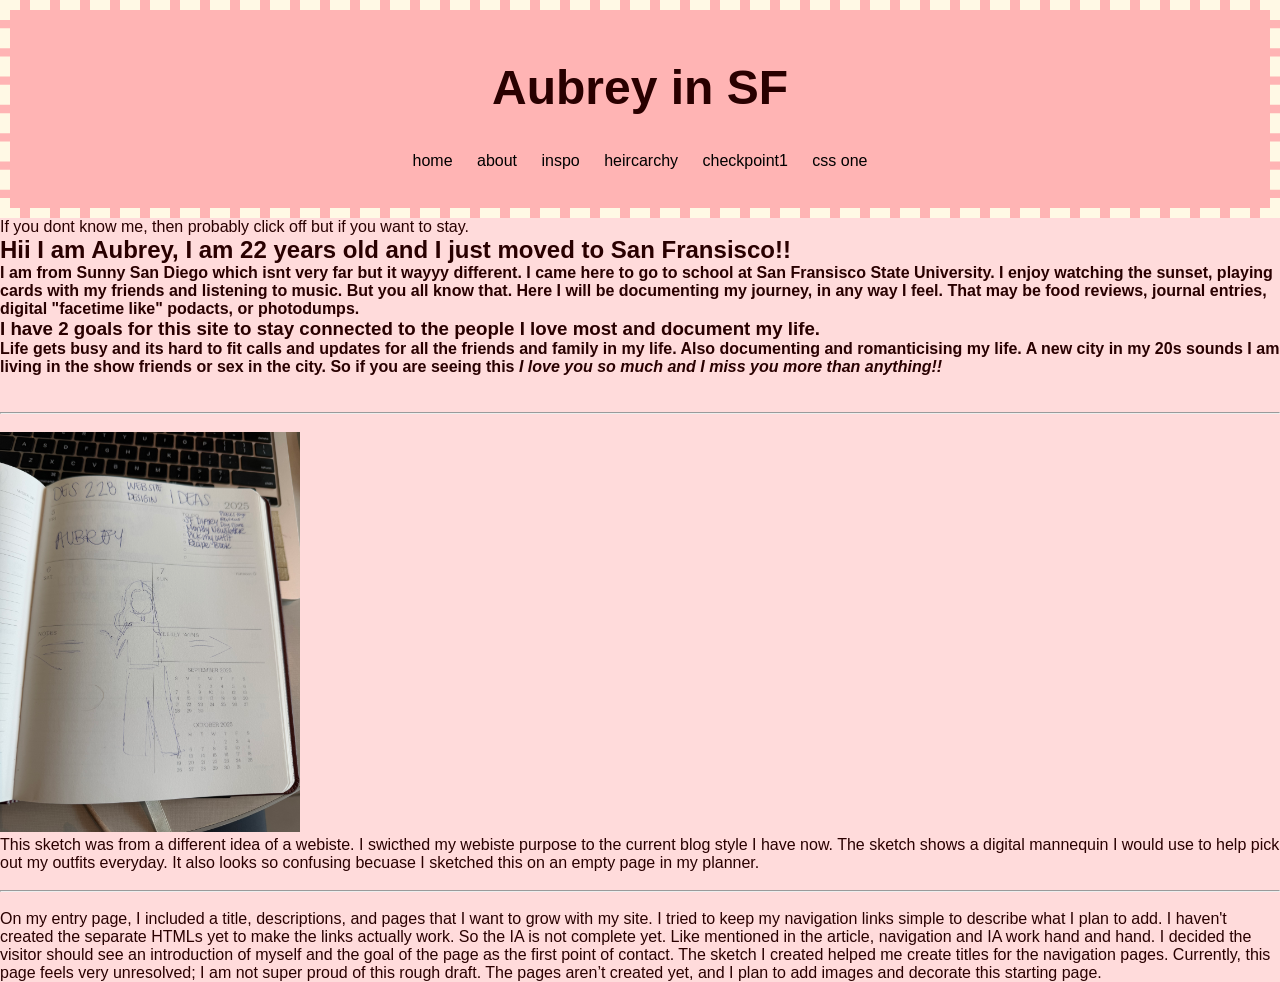
==== index.html @ 2c40333e "Initial Upload" ====
<!DOCTYPE html>
<html lang="en">
  <head>
    <meta charset="UTF-8">
    <link rel="stylesheet" href="css/style.css">
    <title>entry page</title>
  </head>

  <header>
    <nav>
      
          <h1>Aubrey in SF</h1>

        <a href="index.html">home</a>
        <a href="about/about.html">about</a>
        <a href="inspo/inspo.html">inspo</a>
        <a href="heircarchy/hierarchy.html">heircarchy</a>
        <a href="checkpoint1.html">checkpoint1</a>
        <a href="css_practice_one/css_practice_one.html">css one</a>
    </nav>

</header>

  <body>
<p>If you dont know me, then probably click off but if you want to stay.</p> <h2>Hii I am Aubrey, I am 22 years old and I just moved to San Fransisco!!</h2>
  <h4>I am from Sunny San Diego which isnt very far but it wayyy different. I came here to go to school at San Fransisco State University. 
I enjoy watching the sunset, playing cards with my friends and listening to music. But you all know that.
 Here I will be documenting my journey, in any way I <strong>feel.</strong>
That may be food reviews, journal entries, digital "facetime like" podacts, or photodumps. <h3>I have 2 goals for this site to stay connected to the people I love most and document my life.</h3>
<h4>Life gets busy and its hard to fit calls and updates for all the friends and family in my life. 
Also documenting and romanticising my life. A new city in my 20s sounds I am living in the show friends or sex in the city.
So if you are seeing this <em>I love you so much and I miss you more than anything!!</em></h4>
</p>
<br><br>
<hr>
<br>

<img src="img/sketch.jpeg"
     alt="Rough Draft Sketch of Entry Point Page"
     width="300">
      
<br>This sketch was from a different idea of a webiste. I swicthed my webiste purpose to the current blog style I have now. The sketch shows a digital mannequin I would use to help pick out my outfits everyday. It also looks so confusing becuase I sketched this on an empty page in my planner. 

<br><br>
<hr>
<br>
On my entry page, I included a title, descriptions, and pages that I want to grow with my site. I tried to keep my navigation links simple to describe what I plan to add. I haven't created the separate HTMLs yet to make the links actually work. So the IA is not complete yet. Like mentioned in the article, navigation and IA work hand and hand. I decided the visitor should see an introduction of myself and the goal of the page as the first point of contact. The sketch I created helped me create titles for the navigation pages. Currently, this page feels very unresolved; I am not super proud of this rough draft. The pages aren’t created yet, and I plan to add images and decorate this starting page.  

  </body>
</html>
---- css/style.css ----
/* the * indicates universal styles, we will get into that later in the semester
for now, you can leave these alone */

* {
    margin: 0;
    padding: 0;
    box-sizing: border-box;
}

/* Css is how we add all things style, below there are two simple styles added
go ahead and play with these, can you get the colors to change? What do you notice?
 */

body {

    font-family: Arial, Helvetica, sans-serif;
    background-color: rgb(255, 219, 219);
    color: rgb(41, 0, 0);
}

header {
    padding: 1%;
    background-color: rgb(255, 180, 180);
    border: 10px dashed rgb(255, 249, 229);

}

h1 {
  text-align: center;
  padding: 3%;
  font-size: 48px;
}


#resourceNav, nav {
  text-align:center;
  margin-bottom: 25px
}


header nav a {
  color:black;
  text-decoration:none;
  margin: 10px;
 
}


body b {
  color:black;
  padding: 3%;
 
}
body date {
    text-align: center;
    font-size: large;
    margin: 15px;
    padding:5%;
}

#sectionTwo{
  background-color: hotpink;
}
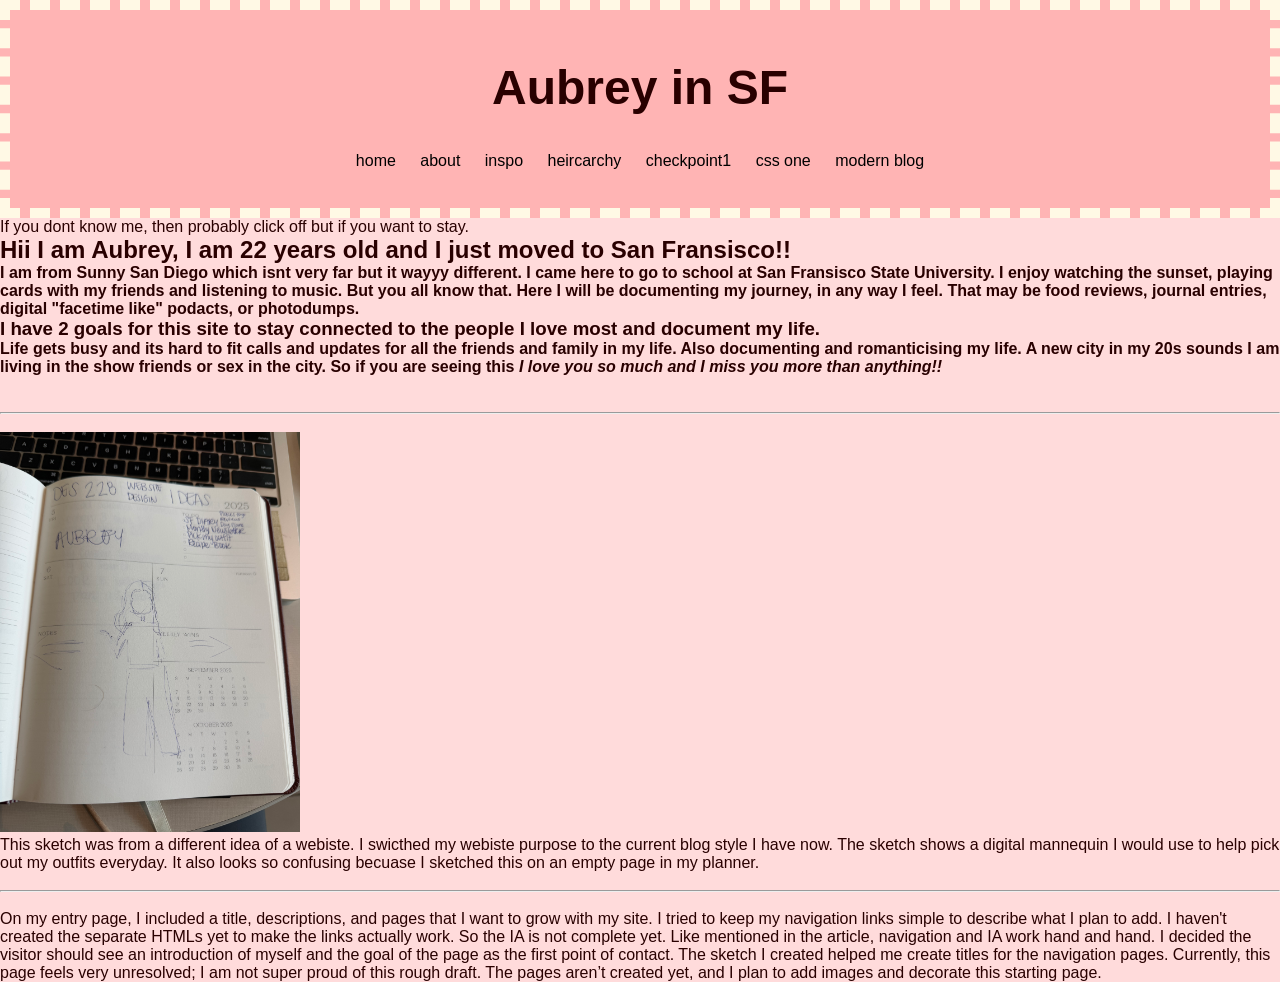
==== commit e9c4da45: "Sept29" ====
--- a/index.html
+++ b/index.html
@@ -17,6 +17,8 @@
         <a href="heircarchy/hierarchy.html">heircarchy</a>
         <a href="checkpoint1.html">checkpoint1</a>
         <a href="css_practice_one/css_practice_one.html">css one</a>
+        <a href="modern_blog/modern_blog.html">modern blog</a>
+
     </nav>
 
 </header>
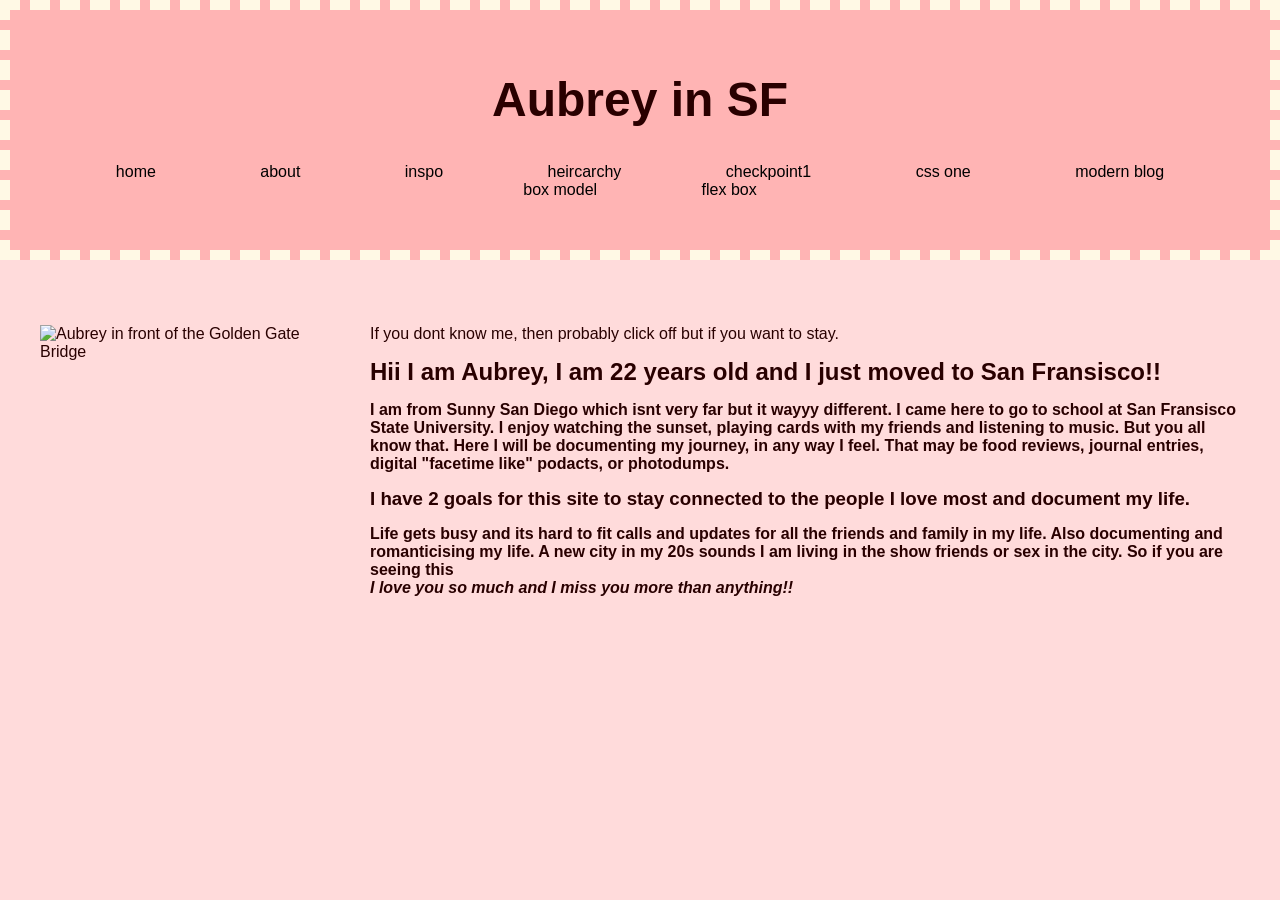
==== commit f07018f5: "oct21" ====
--- a/index.html
+++ b/index.html
@@ -18,12 +18,19 @@
         <a href="checkpoint1.html">checkpoint1</a>
         <a href="css_practice_one/css_practice_one.html">css one</a>
         <a href="modern_blog/modern_blog.html">modern blog</a>
+        <a href="box_model/boxmodel.html">box model</a>
+        <a href="flexbox/flexbox.html"> flex box</a>
+
 
     </nav>
 
 </header>
 
-  <body>
+<body>
+<section class="introduction">
+<img src="img/bridge.JPGu "
+    alt="Aubrey in front of the Golden Gate Bridge" class="square">
+<div class="imgtext">
 <p>If you dont know me, then probably click off but if you want to stay.</p> <h2>Hii I am Aubrey, I am 22 years old and I just moved to San Fransisco!!</h2>
   <h4>I am from Sunny San Diego which isnt very far but it wayyy different. I came here to go to school at San Fransisco State University. 
 I enjoy watching the sunset, playing cards with my friends and listening to music. But you all know that.
@@ -31,22 +38,9 @@
 That may be food reviews, journal entries, digital "facetime like" podacts, or photodumps. <h3>I have 2 goals for this site to stay connected to the people I love most and document my life.</h3>
 <h4>Life gets busy and its hard to fit calls and updates for all the friends and family in my life. 
 Also documenting and romanticising my life. A new city in my 20s sounds I am living in the show friends or sex in the city.
-So if you are seeing this <em>I love you so much and I miss you more than anything!!</em></h4>
-</p>
-<br><br>
-<hr>
-<br>
+So if you are seeing this <br><em>I love you so much and I miss you more than anything!!</em></h4>
 
-<img src="img/sketch.jpeg"
-     alt="Rough Draft Sketch of Entry Point Page"
-     width="300">
-      
-<br>This sketch was from a different idea of a webiste. I swicthed my webiste purpose to the current blog style I have now. The sketch shows a digital mannequin I would use to help pick out my outfits everyday. It also looks so confusing becuase I sketched this on an empty page in my planner. 
-
-<br><br>
-<hr>
-<br>
-On my entry page, I included a title, descriptions, and pages that I want to grow with my site. I tried to keep my navigation links simple to describe what I plan to add. I haven't created the separate HTMLs yet to make the links actually work. So the IA is not complete yet. Like mentioned in the article, navigation and IA work hand and hand. I decided the visitor should see an introduction of myself and the goal of the page as the first point of contact. The sketch I created helped me create titles for the navigation pages. Currently, this page feels very unresolved; I am not super proud of this rough draft. The pages aren’t created yet, and I plan to add images and decorate this starting page.  
-
-  </body>
+</div>
+</section>
+</body>
 </html>
--- a/css/style.css
+++ b/css/style.css
@@ -1,28 +1,20 @@
-/* the * indicates universal styles, we will get into that later in the semester
-for now, you can leave these alone */
-
 * {
     margin: 0;
     padding: 0;
     box-sizing: border-box;
 }
 
-/* Css is how we add all things style, below there are two simple styles added
-go ahead and play with these, can you get the colors to change? What do you notice?
- */
-
 body {
-
     font-family: Arial, Helvetica, sans-serif;
     background-color: rgb(255, 219, 219);
     color: rgb(41, 0, 0);
 }
 
 header {
-    padding: 1%;
+    padding: 2%;
+    margin-bottom: 25px;
     background-color: rgb(255, 180, 180);
     border: 10px dashed rgb(255, 249, 229);
-
 }
 
 h1 {
@@ -31,20 +23,16 @@
   font-size: 48px;
 }
 
-
 #resourceNav, nav {
   text-align:center;
   margin-bottom: 25px
 }
 
-
 header nav a {
   color:black;
   text-decoration:none;
-  margin: 10px;
- 
+  margin: 50px;
 }
-
 
 body b {
   color:black;
@@ -61,3 +49,33 @@
 #sectionTwo{
   background-color: hotpink;
 }
+
+.introduction  {
+  display: flex;
+  align-items: flex-start; 
+  gap: 30px;
+  padding: 40px;
+}
+.square{
+  aspect-ratio: 1 / 1;
+  width: 300px;
+  object-fit: cover;
+  object-position: bottom;
+  flex-shrink: 0;    
+}
+.imgtext{
+  display: flex;
+  flex-direction: column;
+  align-items: flex-start;
+  gap: 15px;
+  max-width: auto;
+}
+.CP1images{
+  border: 10px solid black;
+  width: 600px;
+}
+.entry { 
+  display: block;
+  margin-top: 25px;
+  margin-bottom: 25px;
+}
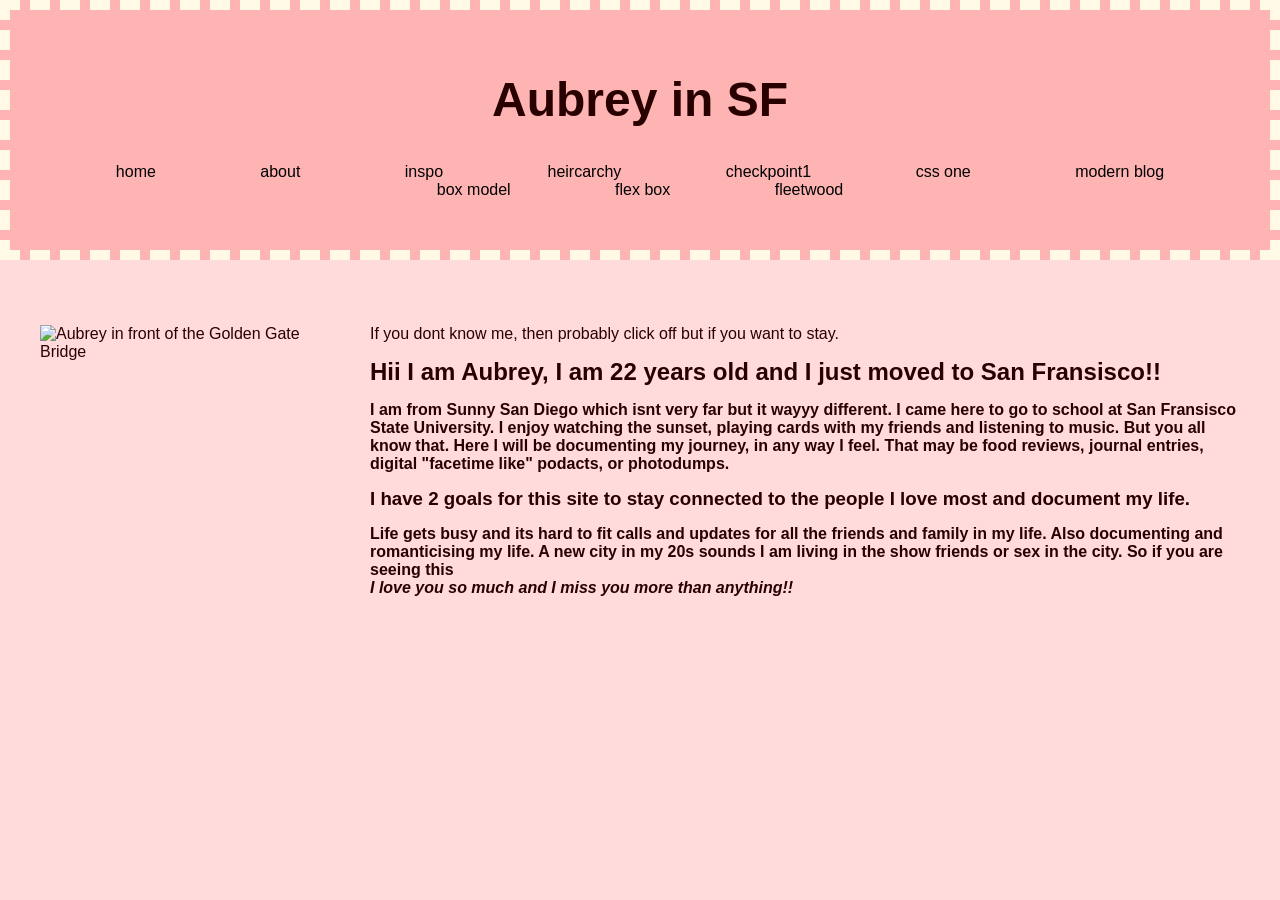
==== commit 4d3fa084: "oct21 2026" ====
--- a/index.html
+++ b/index.html
@@ -20,6 +20,7 @@
         <a href="modern_blog/modern_blog.html">modern blog</a>
         <a href="box_model/boxmodel.html">box model</a>
         <a href="flexbox/flexbox.html"> flex box</a>
+        <a href="fleetwood/fleetwood.html">fleetwood</a>
 
 
     </nav>
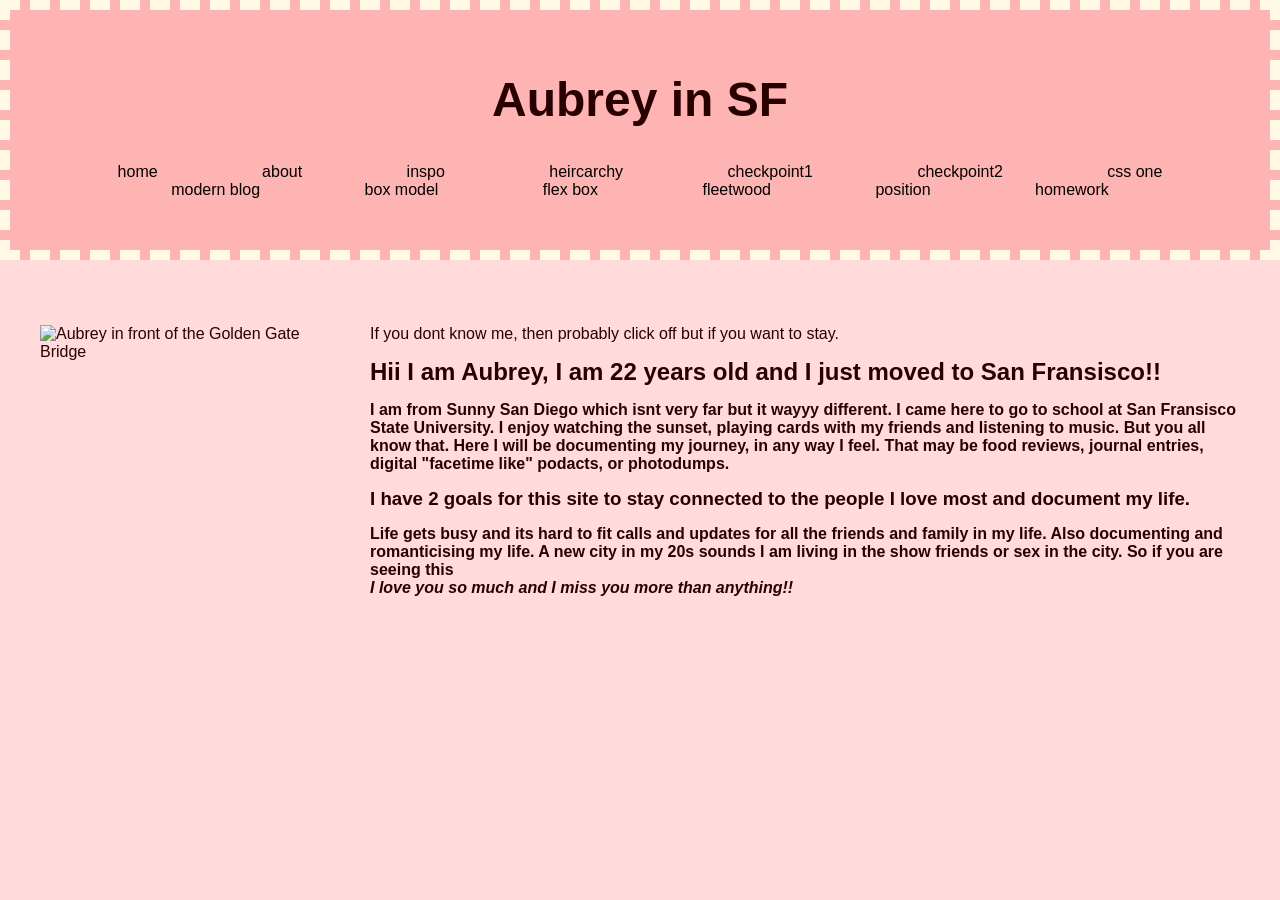
==== commit 22bd9bd3: "oct28" ====
--- a/index.html
+++ b/index.html
@@ -16,11 +16,14 @@
         <a href="inspo/inspo.html">inspo</a>
         <a href="heircarchy/hierarchy.html">heircarchy</a>
         <a href="checkpoint1.html">checkpoint1</a>
+        <a href="checkpoint2.html">checkpoint2</a>
         <a href="css_practice_one/css_practice_one.html">css one</a>
         <a href="modern_blog/modern_blog.html">modern blog</a>
         <a href="box_model/boxmodel.html">box model</a>
         <a href="flexbox/flexbox.html"> flex box</a>
         <a href="fleetwood/fleetwood.html">fleetwood</a>
+        <a href="position/position.html">position</a>
+        <a href="homework/homework.html">homework</a>
 
 
     </nav>
--- a/css/style.css
+++ b/css/style.css
@@ -74,8 +74,7 @@
   border: 10px solid black;
   width: 600px;
 }
-.entry { 
+journal { 
   display: block;
-  margin-top: 25px;
-  margin-bottom: 25px;
+  margin: 25px;
 }
